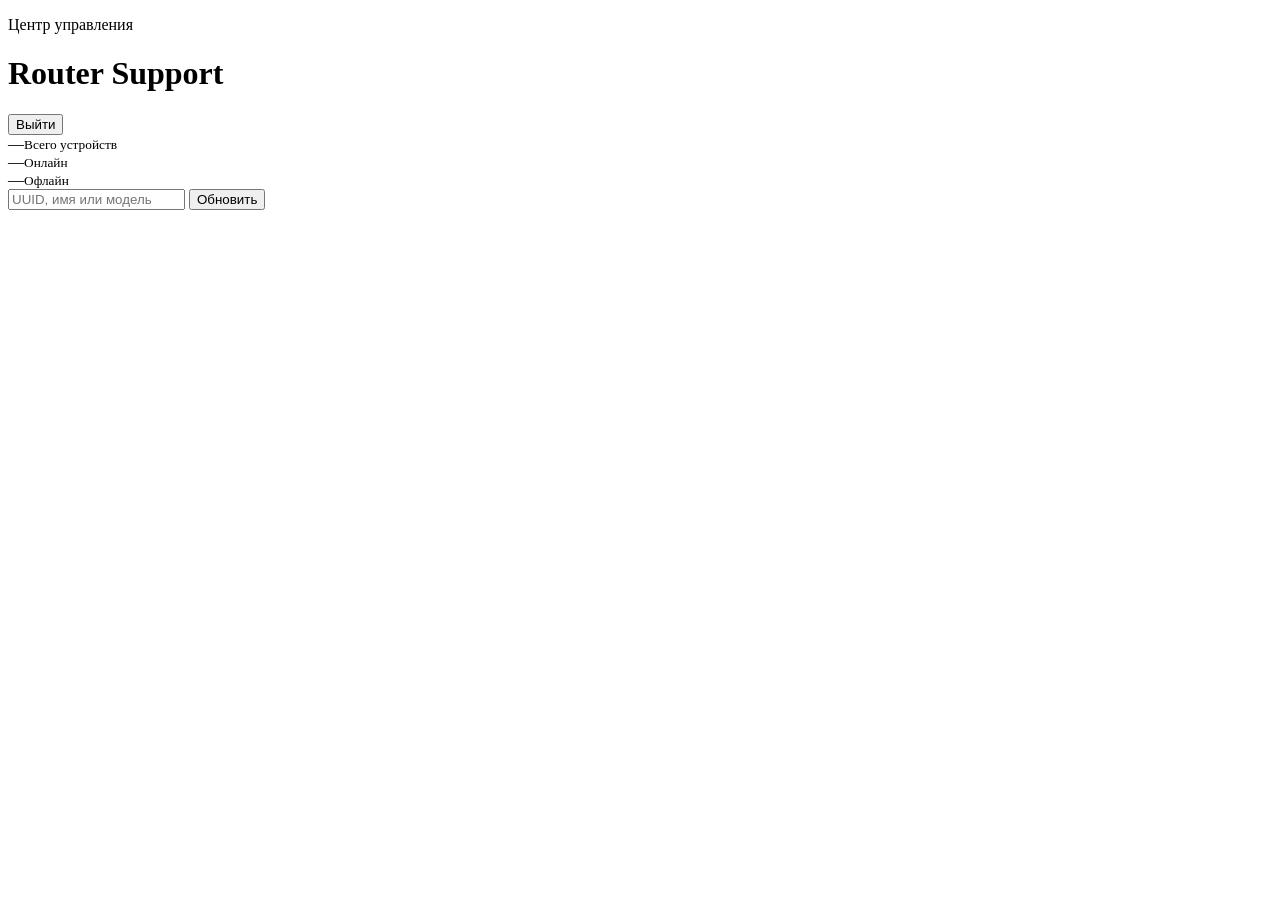
==== frontend/index.html @ 3fea97e0 "Protect panel behind engineer login" ====
<!doctype html>
<html lang="ru">
<head>
  <meta charset="utf-8">
  <meta name="viewport" content="width=device-width, initial-scale=1">
  <title>Router Support Panel</title>
  <link rel="stylesheet" href="/styles.css">
</head>
<body>
  <header>
    <div>
      <p class="eyebrow">Центр управления</p>
      <h1>Router Support</h1>
    </div>
    <button id="credentials" class="secondary">Выйти</button>
  </header>
  <main>
    <section class="summary" aria-label="Сводка">
      <article><span id="total">—</span><small>Всего устройств</small></article>
      <article><span id="online">—</span><small>Онлайн</small></article>
      <article><span id="offline">—</span><small>Офлайн</small></article>
    </section>
    <section class="toolbar">
      <input id="search" type="search" placeholder="UUID, имя или модель">
      <button id="refresh">Обновить</button>
    </section>
    <p id="message" class="message" role="status"></p>
    <section id="routers" class="grid" aria-live="polite"></section>
  </main>
  <template id="router-card">
    <article class="router-card">
      <div class="card-heading">
        <div><div class="title-line"><h2></h2><button class="rename" title="Изменить hostname">✎</button></div><p class="model"></p></div>
        <span class="status"></span>
      </div>
      <dl>
        <div><dt>UUID</dt><dd class="uuid"></dd></div>
        <div><dt>OpenWrt</dt><dd class="firmware"></dd></div>
        <div><dt>MAC</dt><dd class="mac"></dd></div>
        <div><dt>Reverse SSH</dt><dd class="port"></dd></div>
        <div><dt>Heartbeat</dt><dd class="seen"></dd></div>
      </dl>
      <div class="support-links"></div>
      <button class="support-button">Начать поддержку</button>
    </article>
  </template>
  <dialog id="terminal-dialog">
    <div class="terminal-heading">
      <strong>SSH · <span id="terminal-name"></span></strong>
      <button id="terminal-close" class="secondary">Закрыть</button>
    </div>
    <pre id="terminal-output" tabindex="0" aria-label="SSH терминал"></pre>
    <p class="terminal-help">Кликните в терминал и печатайте. Поддерживаются Enter, Tab, стрелки и Ctrl+C.</p>
  </dialog>
  <script src="/app.js" defer></script>
</body>
</html>
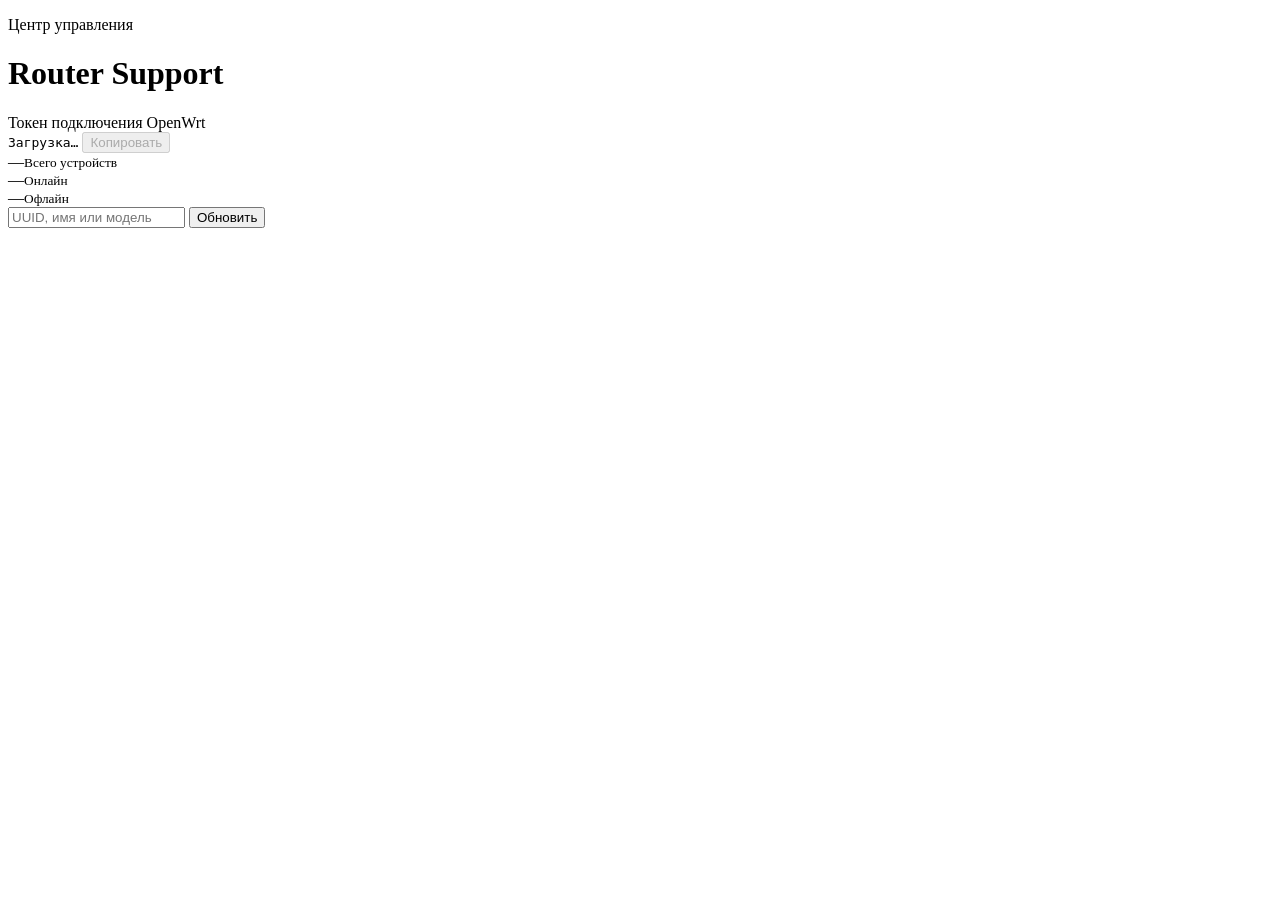
==== commit 9dbe6fe2: "Show router connection token in panel" ====
--- a/frontend/index.html
+++ b/frontend/index.html
@@ -12,7 +12,13 @@
       <p class="eyebrow">Центр управления</p>
       <h1>Router Support</h1>
     </div>
-    <button id="credentials" class="secondary">Выйти</button>
+    <div class="connection-token" aria-live="polite">
+      <span>Токен подключения OpenWrt</span>
+      <div>
+        <code id="connection-token">Загрузка…</code>
+        <button id="copy-connection-token" class="secondary" type="button" disabled>Копировать</button>
+      </div>
+    </div>
   </header>
   <main>
     <section class="summary" aria-label="Сводка">
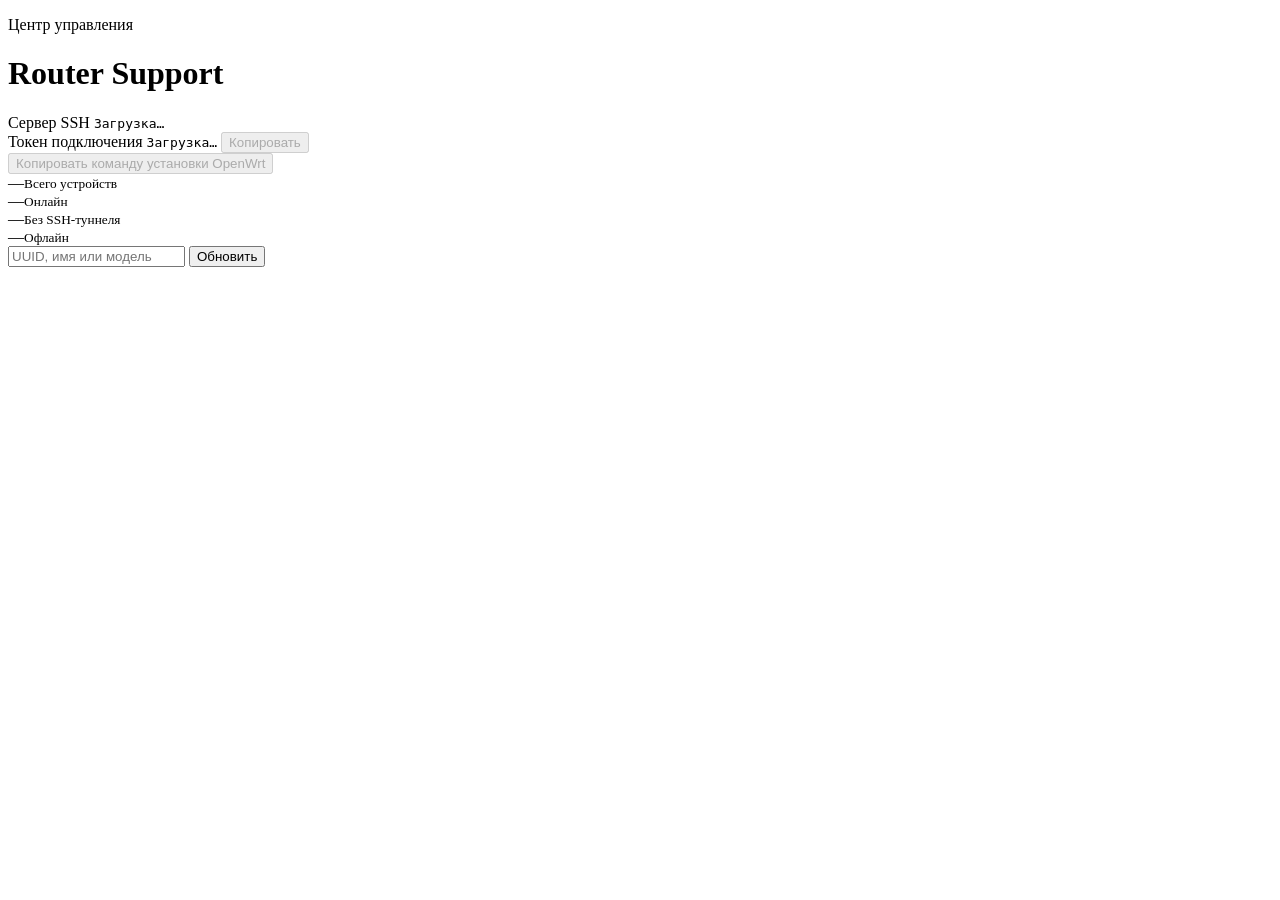
==== commit e5ed8b96: "Fix reverse tunnels and expose connection diagnostics" ====
--- a/frontend/index.html
+++ b/frontend/index.html
@@ -13,17 +13,23 @@
       <h1>Router Support</h1>
     </div>
     <div class="connection-token" aria-live="polite">
-      <span>Токен подключения OpenWrt</span>
-      <div>
+      <div class="connection-row">
+        <span>Сервер SSH</span>
+        <code id="server-address">Загрузка…</code>
+      </div>
+      <div class="connection-row">
+        <span>Токен подключения</span>
         <code id="connection-token">Загрузка…</code>
         <button id="copy-connection-token" class="secondary" type="button" disabled>Копировать</button>
       </div>
+      <button id="copy-install-command" class="secondary" type="button" disabled>Копировать команду установки OpenWrt</button>
     </div>
   </header>
   <main>
     <section class="summary" aria-label="Сводка">
       <article><span id="total">—</span><small>Всего устройств</small></article>
       <article><span id="online">—</span><small>Онлайн</small></article>
+      <article><span id="degraded">—</span><small>Без SSH-туннеля</small></article>
       <article><span id="offline">—</span><small>Офлайн</small></article>
     </section>
     <section class="toolbar">
@@ -43,7 +49,7 @@
         <div><dt>UUID</dt><dd class="uuid"></dd></div>
         <div><dt>OpenWrt</dt><dd class="firmware"></dd></div>
         <div><dt>MAC</dt><dd class="mac"></dd></div>
-        <div><dt>Reverse SSH</dt><dd class="port"></dd></div>
+        <div><dt>Reverse SSH</dt><dd><span class="port"></span><br><span class="tunnel"></span></dd></div>
         <div><dt>Heartbeat</dt><dd class="seen"></dd></div>
       </dl>
       <div class="support-links"></div>
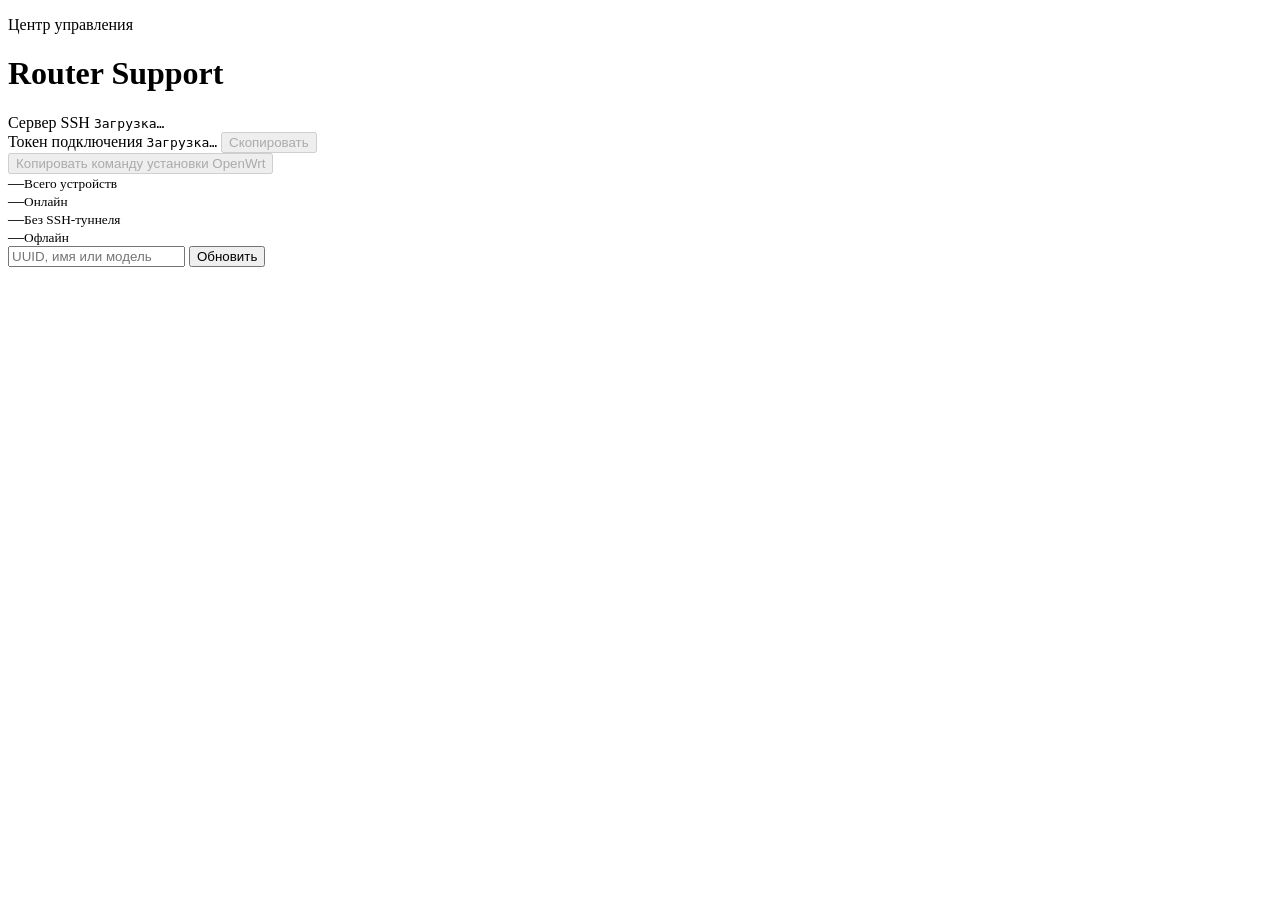
==== commit fc9a6528: "HOME=/root" ====
--- a/frontend/index.html
+++ b/frontend/index.html
@@ -14,13 +14,18 @@
     </div>
     <div class="connection-token" aria-live="polite">
       <div class="connection-row">
+        <script>
+        function doCopyOnlyIp(){copy(document.getElementById('server-address').innerText.trim().slice(0,-5))}
+        function doCopyToken(){copy(document.getElementById('connection-token').innerText)}
+
+        </script>
         <span>Сервер SSH</span>
-        <code id="server-address">Загрузка…</code>
+        <code id="server-address" onclick="doCopyOnlyIp()" style="cursor: pointer;">Загрузка…</code>
       </div>
       <div class="connection-row">
         <span>Токен подключения</span>
-        <code id="connection-token">Загрузка…</code>
-        <button id="copy-connection-token" class="secondary" type="button" disabled>Копировать</button>
+        <code id="connection-token" onclick="doCopyToken()" style="cursor: pointer;">Загрузка…</code>
+        <button id="copy-connection-token" class="secondary" type="button" disabled>Скопировать</button>
       </div>
       <button id="copy-install-command" class="secondary" type="button" disabled>Копировать команду установки OpenWrt</button>
     </div>
@@ -49,9 +54,19 @@
         <div><dt>UUID</dt><dd class="uuid"></dd></div>
         <div><dt>OpenWrt</dt><dd class="firmware"></dd></div>
         <div><dt>MAC</dt><dd class="mac"></dd></div>
+        <div><dt>Внешний IP</dt><dd class="public-ip"></dd></div>
+        <div><dt>Откуда</dt><dd class="ip-location"></dd></div>
+        <div><dt>Провайдер</dt><dd class="ip-isp"></dd></div>
         <div><dt>Reverse SSH</dt><dd><span class="port"></span><br><span class="tunnel"></span></dd></div>
         <div><dt>Heartbeat</dt><dd class="seen"></dd></div>
       </dl>
+      <label class="notes-label">Заметки
+        <textarea class="notes" maxlength="2000" rows="3" placeholder="Адрес установки, контакт, особенности…"></textarea>
+      </label>
+      <div class="device-actions">
+        <button class="save-notes secondary" type="button">Сохранить заметки</button>
+        <button class="delete-router danger" type="button">Удалить подключение</button>
+      </div>
       <div class="support-links"></div>
       <button class="support-button">Начать поддержку</button>
     </article>
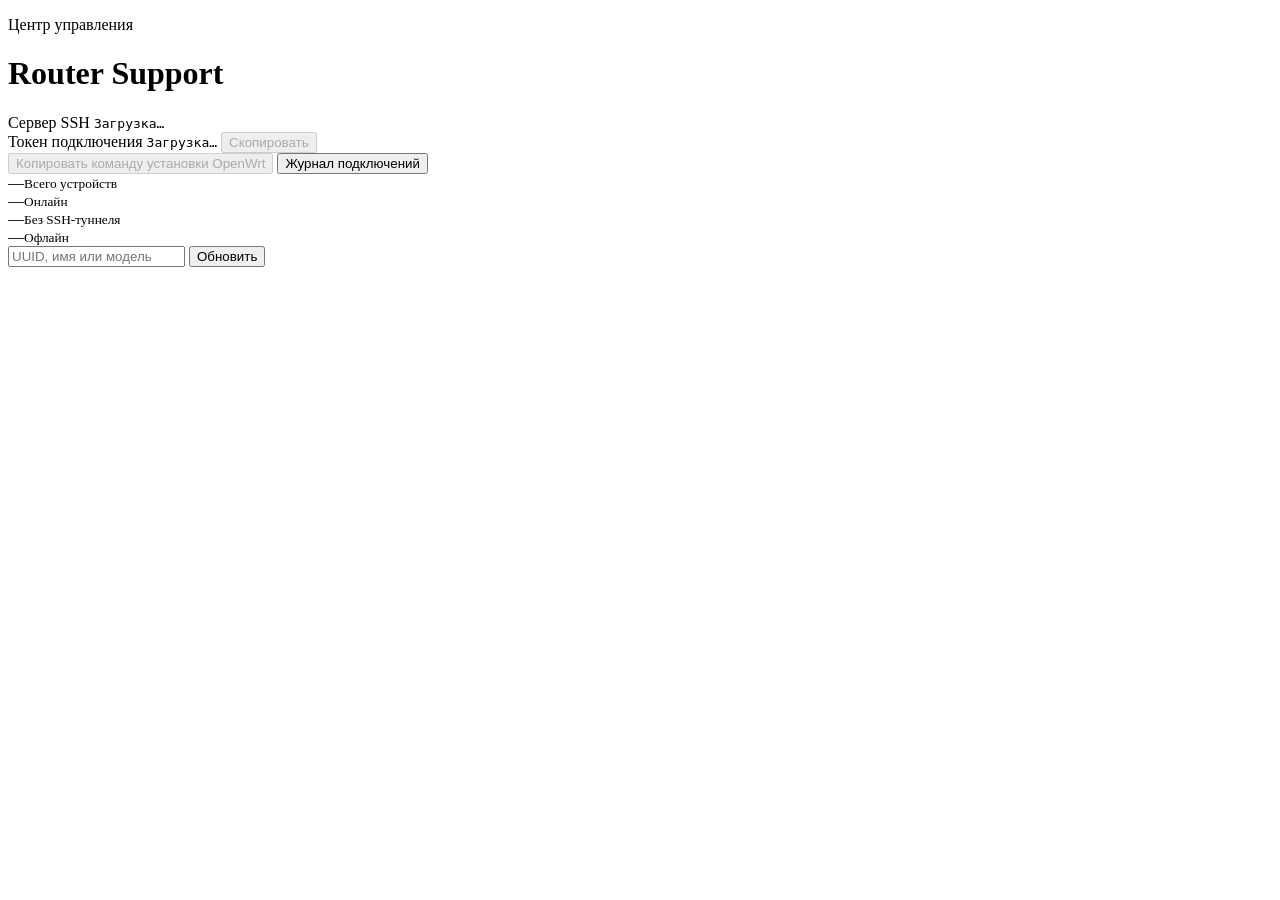
==== commit 4b9c4cfb: "Add noninteractive router setup and connection logs" ====
--- a/frontend/index.html
+++ b/frontend/index.html
@@ -15,12 +15,24 @@
     <div class="connection-token" aria-live="polite">
       <div class="connection-row">
         <script>
-        function doCopyOnlyIp(){copy(document.getElementById('server-address').innerText.trim().slice(0,-5))}
-        function doCopyToken(){copy(document.getElementById('connection-token').innerText)}
+        async function doCopyOnlyIp() {
+  const element = document.getElementById('server-address');
+  if (!element) return;
 
+  await navigator.clipboard.writeText(
+    element.dataset.host || element.innerText.trim()
+  );
+}
+
+async function doCopyToken() {
+  const element = document.getElementById('connection-token');
+  if (!element) return;
+
+  await navigator.clipboard.writeText(element.innerText.trim());
+}
         </script>
         <span>Сервер SSH</span>
-        <code id="server-address" onclick="doCopyOnlyIp()" style="cursor: pointer;">Загрузка…</code>
+        <code id="server-address" onclick="doCopyOnlyIp()" style="cursor: pointer;" title="Скопировать SSH host">Загрузка…</code>
       </div>
       <div class="connection-row">
         <span>Токен подключения</span>
@@ -28,6 +40,7 @@
         <button id="copy-connection-token" class="secondary" type="button" disabled>Скопировать</button>
       </div>
       <button id="copy-install-command" class="secondary" type="button" disabled>Копировать команду установки OpenWrt</button>
+      <button id="open-logs" class="secondary" type="button">Журнал подключений</button>
     </div>
   </header>
   <main>
@@ -79,6 +92,16 @@
     <pre id="terminal-output" tabindex="0" aria-label="SSH терминал"></pre>
     <p class="terminal-help">Кликните в терминал и печатайте. Поддерживаются Enter, Tab, стрелки и Ctrl+C.</p>
   </dialog>
+  <dialog id="logs-dialog">
+    <div class="terminal-heading">
+      <strong>Журнал подключений и поддержки</strong>
+      <div class="dialog-actions">
+        <button id="refresh-logs" class="secondary" type="button">Обновить</button>
+        <button id="logs-close" class="secondary" type="button">Закрыть</button>
+      </div>
+    </div>
+    <pre id="logs-output" aria-live="polite">Загрузка…</pre>
+  </dialog>
   <script src="/app.js" defer></script>
 </body>
 </html>
